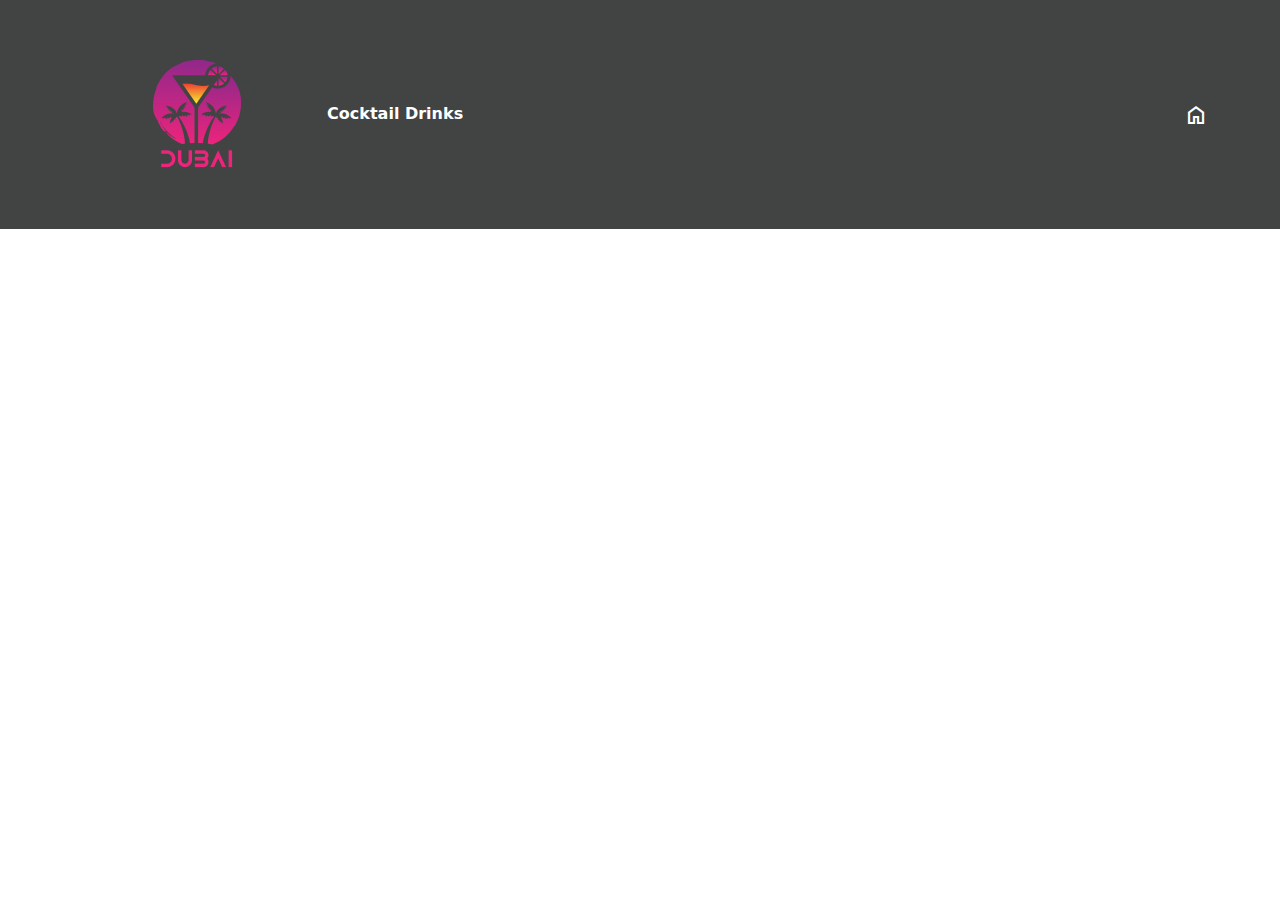
==== html/pagar.html @ 8879ff07 "Tercer avance" ====
<!DOCTYPE html>
<html lang="en">
<head>
    <meta charset="UTF-8">
    <meta http-equiv="X-UA-Compatible" content="IE=edge">
    <meta name="viewport" content="width=device-width, initial-scale=1.0">
    <title>Pagar</title>
    <link rel="stylesheet" href="https://cdn.jsdelivr.net/npm/bootstrap@5.2.2/dist/css/bootstrap.min.css">
    <link rel="stylesheet" href="../css/estilos.css">
    <link rel="stylesheet" href="../css/carrito.css">
    <link rel="stylesheet" href="https://fonts.googleapis.com/css2?family=Material+Symbols+Outlined:opsz,wght,FILL,GRAD@20..48,100..700,0..1,-50..200" />
</head>
<body>
    <header class="header">
        <nav class="nav wrapper">
          <div class="logo-container">
            <img src="../img/logo.png" alt="logo" />
            <a href="../index.html" class="logo">Cocktail Drinks</a>
          </div>
          <a href="../index.html" class="carrito">
            <span class="material-symbols-outlined">home</span>
          </a>
        </nav>
      </header>
</body>
</html>
---- css/estilos.css ----
*{
    margin: 0;
    padding: 0;
    box-sizing: border-box;
}

a{
    text-decoration: none;
}
.wrapper{
    width: 90%;
    max-width: 1200px;
    margin:0 auto;
}

.main{
    margin-top: 2rem;
}

.header{
    background-image: url('../img/logo2.png');
    background-position: bottom ;
    background-repeat: no-repeat;
    background-color: #424444;
    height: 100vh;
    color: #db5050;
}
.nav{
    display: flex;
    justify-content: space-between;
    align-items: center;
    padding: 2em .5em;
    margin-bottom: 3rem;
}
.container,
.carrito{
    display: flex;
    align-items: center;
    gap: 1em;
}
.logo,
.carrito{
    color: #fff;
    font-weight: bold;
}
.hero{
    width: 100%;
    height: 100%;
    text-align: center;
}
.title{
    margin-bottom: 5rem;
}
.subtitle{
    margin-bottom: 2rem;
    font-size: 2rem;
}

.formulario-busqueda{
    margin-bottom: 2rem;
}

.input-title{
    font-size: 1rem;
}

.inputs{
    margin: 1.5em 0;
}

.indicador-container{
    display: flex;
    justify-content: space-between;
    align-items: center;
}

.indicador{
    font-size: 1.2rem;
    cursor: pointer;
}
.drinks{
    display: grid;
    grid-template-columns: repeat(auto-fit, minmax(250px, 1fr));
    gap: 1em;
    align-items: center;
}

.card{
    margin: auto;
}

@media screen and (min-width: 1000px) {
    .filtros-container{
        display: grid;
        grid-template-columns: 300px 1fr;
        gap: 2rem
    }

    .forms-filtros{
        order: 0;
    }

    .drinks{
        order: 1;
    }
}
---- css/carrito.css ----
.header{
    background-image: url();
    height: auto;
}

.product{
    background-color: #aaa;
    display: flex;
    align-items: center;
    justify-content: space-between;
    gap: .5em;
    padding: 1em;
    border-radius: 10px;
    margin-bottom: 1rem;
    color: #fff;
}

.img-product img{
    border: 1px solid #000;
    border-radius: 8px;
    width: 100%;
}
.img-product{
    display: flex;
    align-items: center;
    justify-content: center;
    width: 70px;
}

.delete{
    display: flex;
    align-items: center;
    justify-content: center;
    width: 30px;
    height: 30px;
}

.product-info{
    display: flex;
    flex-direction: column;
    align-items: center;
}

.cantidad{
    width: 5rem;
    text-align: center;
}

.precio{
    font-size: 1.2rem;
}

.total{
    margin-bottom: 1.5rem;
    font-size: 1.5rem;
}

@media screen and (min-width: 800px) {
    .img-product{
        width: 150px;
    }
    .delete{
        width: 150px;
        height: 80px;
    }
}
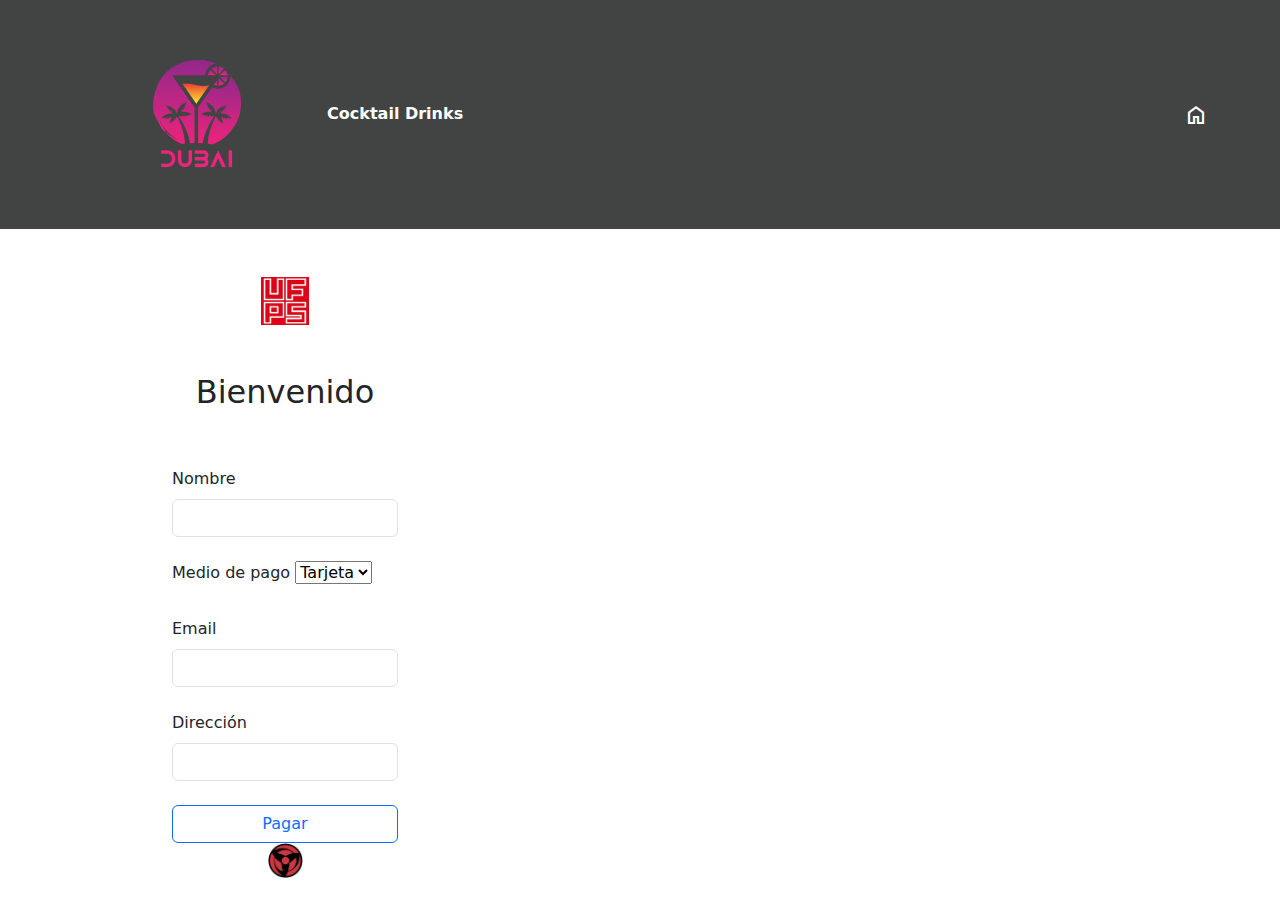
==== commit 19b8fa8b: "Avance 4" ====
--- a/html/pagar.html
+++ b/html/pagar.html
@@ -9,6 +9,7 @@
     <link rel="stylesheet" href="../css/estilos.css">
     <link rel="stylesheet" href="../css/carrito.css">
     <link rel="stylesheet" href="https://fonts.googleapis.com/css2?family=Material+Symbols+Outlined:opsz,wght,FILL,GRAD@20..48,100..700,0..1,-50..200" />
+    <link rel="stylesheet" href="../css/pagar.css">
 </head>
 <body>
     <header class="header">
@@ -22,5 +23,55 @@
           </a>
         </nav>
       </header>
+      <div class="container w-75 bg-white mt-5 rounded bg-opacity-50">
+        <div class="row">
+            <div class="col">
+                <div class="text-center">
+                    <img src="../img/ufps.jpeg" width="48px" alt="">
+                </div>
+                <h2 class="fw-blod text-center py-5">Bienvenido</h2>
+                <form action="#">
+                    <div class="mb-4">
+                        <label for="usuario" class="form-label">Nombre</label>
+                        <input type="usuario" class="form-control" name="usuario" required>
+                    </div>
+                    <div class="mb-4">
+                        <label for="Medio de pago" class="form-label">Medio de pago</label>
+                        <select name="transporte">
+
+                            <option>Tarjeta</option>
+                            
+                            <option>Pse</option>
+                            
+                            <option>Bitcoin</option>
+                            
+                            </select>
+                    </div>
+                    <div class="mb-4">
+                        <label for="email" class="form-label">Email</label>
+                        <input type="email" class="form-control" name="email" required>
+                    </div>
+                    <div class="mb-4">
+                        <label for="direccion" class="form-label">Dirección</label>
+                        <input type="direccion" class="form-control" name="direccion" required>
+                    </div>
+                    <div class="d-grid">
+                         <button type="button" class="btn btn-outline-primary"><a href="#openModal">Pagar</a></button>
+                         <div id="openModal" class="modalDialog">
+                            <div>
+                                <a href="#close" title="Close" class="close">X</a>
+                                <h2>Pago realizado</h2>
+                                <p>Se relaizo exitosamente el pago</p>
+                            </div>
+                        </div>
+                    </div>
+                    <div>
+                        <center><img src="../img/pie.png" alt="" height="35px" ></center>
+                    </div>
+                </form>
+            </div>
+        </div>
+    </div>
+    <script src="https://cdn.jsdelivr.net/npm/bootstrap@5.2.2/dist/js/bootstrap.bundle.min.js" integrity="sha384-OERcA2EqjJCMA+/3y+gxIOqMEjwtxJY7qPCqsdltbNJuaOe923+mo//f6V8Qbsw3" crossorigin="anonymous"></script>
 </body>
 </html>--- a/css/pagar.css
+++ b/css/pagar.css
@@ -0,0 +1,57 @@
+body{
+    background-image: url(https://lolstatic-a.akamaihd.net/frontpage/apps/prod/rg-league-display-2017/es_MX/cb24025fade09e3f965776440dffcc65024d3266/assets/img/content/splash/content-original-championillustrations-group-slashes.jpg);
+    background-size: cover;
+     
+  }
+  .modalDialog {
+	position: fixed;
+	font-family: Arial, Helvetica, sans-serif;
+	top: 0;
+	right: 0;
+	bottom: 0;
+	left: 0;
+	background: rgba(0,0,0,0.8);
+	z-index: 99999;
+	opacity:0;
+	-webkit-transition: opacity 400ms ease-in;
+	-moz-transition: opacity 400ms ease-in;
+	transition: opacity 400ms ease-in;
+	pointer-events: none;
+}
+.modalDialog:target {
+	opacity:1;
+	pointer-events: auto;
+}
+.modalDialog > div {
+	width: 400px;
+	position: relative;
+	margin: 10% auto;
+	padding: 5px 20px 13px 20px;
+	border-radius: 10px;
+	background: #fff;
+	background: -moz-linear-gradient(#fff, #999);
+	background: -webkit-linear-gradient(#fff, #999);
+	background: -o-linear-gradient(#fff, #999);
+  -webkit-transition: opacity 400ms ease-in;
+-moz-transition: opacity 400ms ease-in;
+transition: opacity 400ms ease-in;
+}
+.close {
+	background: #606061;
+	color: #FFFFFF;
+	line-height: 25px;
+	position: absolute;
+	right: -12px;
+	text-align: center;
+	top: -10px;
+	width: 24px;
+	text-decoration: none;
+	font-weight: bold;
+	-webkit-border-radius: 12px;
+	-moz-border-radius: 12px;
+	border-radius: 12px;
+	-moz-box-shadow: 1px 1px 3px #000;
+	-webkit-box-shadow: 1px 1px 3px #000;
+	box-shadow: 1px 1px 3px #000;
+}
+.close:hover { background: #00d9ff; }